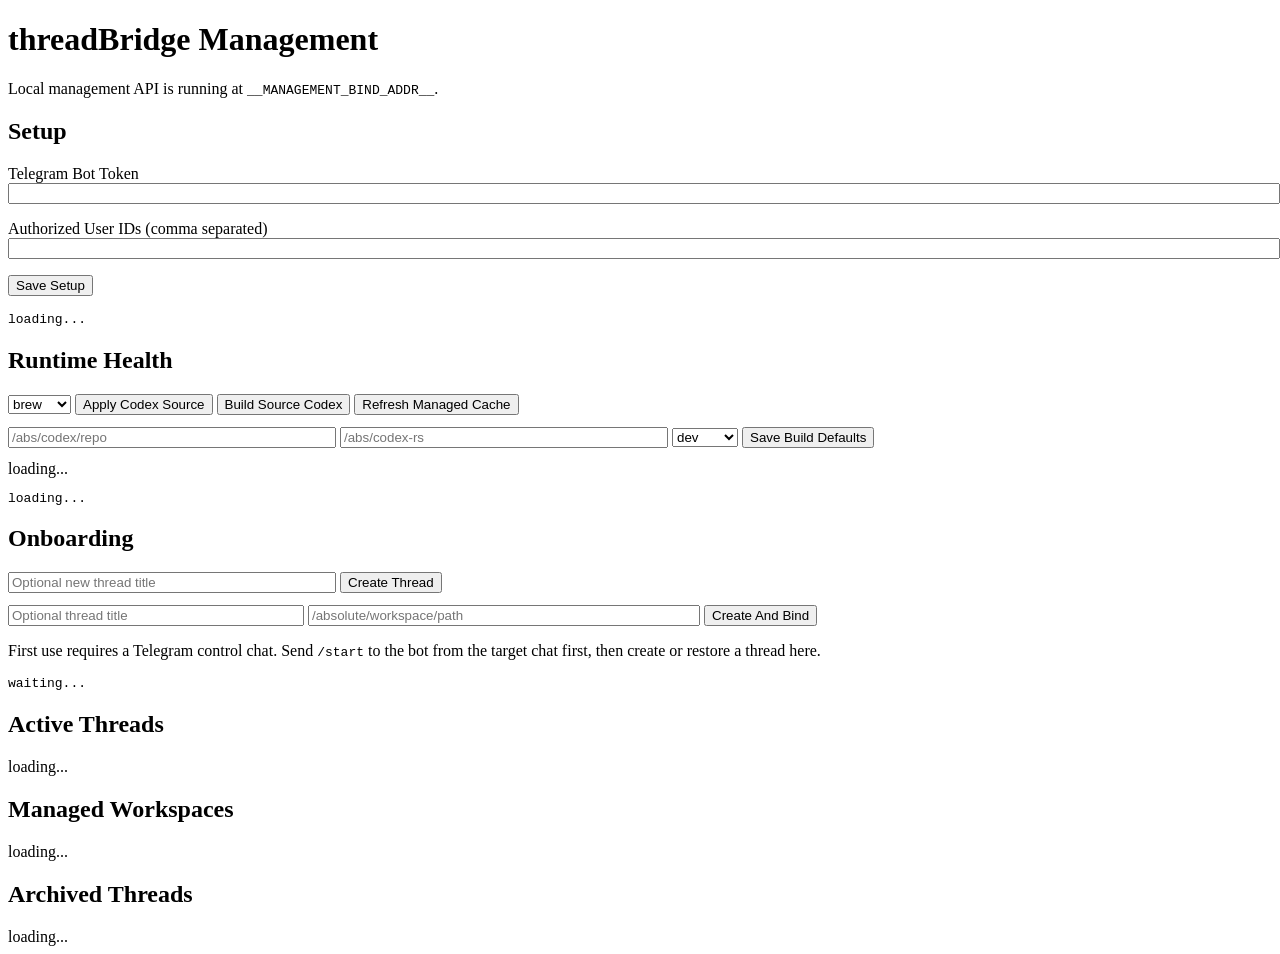
==== rust/static/management/index.html @ 495c509f "feat(threadbridge): expose runtime owner health" ====
<!doctype html>
<html lang="en">
<head>
  <meta charset="utf-8" />
  <title>threadBridge Management</title>
  <link rel="stylesheet" href="/assets/management.css" />
</head>
<body>
  <h1>threadBridge Management</h1>
  <p class="muted">Local management API is running at <code>__MANAGEMENT_BIND_ADDR__</code>.</p>
  <div class="grid">
    <div class="card">
      <h2>Setup</h2>
      <form id="setup-form">
        <p><label>Telegram Bot Token<br /><input id="telegram-token" type="password" style="width:100%" /></label></p>
        <p><label>Authorized User IDs (comma separated)<br /><input id="authorized-user-ids" type="text" style="width:100%" /></label></p>
        <p><button type="submit">Save Setup</button> <span id="setup-status"></span></p>
      </form>
      <pre id="setup">loading...</pre>
    </div>
    <div class="card">
      <h2>Runtime Health</h2>
      <div class="toolbar">
        <select id="managed-codex-source">
          <option value="brew">brew</option>
          <option value="source">source</option>
        </select>
        <button class="secondary" onclick="updateManagedCodexPreference()">Apply Codex Source</button>
        <button class="secondary" onclick="buildManagedCodexSource()">Build Source Codex</button>
        <button class="secondary" onclick="refreshManagedCodexCache()">Refresh Managed Cache</button>
        <span id="managed-codex-status" class="muted"></span>
      </div>
      <div class="toolbar" style="margin-top:0.75rem;">
        <input id="managed-codex-source-repo" type="text" placeholder="/abs/codex/repo" style="min-width:20rem;flex:2" />
        <input id="managed-codex-source-rs-dir" type="text" placeholder="/abs/codex-rs" style="min-width:20rem;flex:2" />
        <select id="managed-codex-build-profile">
          <option value="dev">dev</option>
          <option value="release">release</option>
        </select>
        <button class="secondary" onclick="saveManagedCodexBuildDefaults()">Save Build Defaults</button>
      </div>
      <div id="health-summary" class="summary-grid" style="margin-top:0.75rem;">loading...</div>
      <pre id="health">loading...</pre>
    </div>
  </div>
  <div class="card">
    <h2>Onboarding</h2>
    <div class="toolbar">
      <input id="new-thread-title" type="text" placeholder="Optional new thread title" style="min-width:20rem;flex:1" />
      <button onclick="createThread()">Create Thread</button>
    </div>
    <div class="toolbar" style="margin-top:0.75rem;">
      <input id="create-bind-title" type="text" placeholder="Optional thread title" style="min-width:18rem;flex:1" />
      <input id="create-bind-workspace" type="text" placeholder="/absolute/workspace/path" style="min-width:24rem;flex:2" />
      <button onclick="createAndBindThread()">Create And Bind</button>
    </div>
    <p class="muted">First use requires a Telegram control chat. Send <code>/start</code> to the bot from the target chat first, then create or restore a thread here.</p>
    <pre id="onboarding-status">waiting...</pre>
  </div>
  <div class="card"><h2>Active Threads</h2><div id="threads">loading...</div></div>
  <div class="card"><h2>Managed Workspaces</h2><div id="workspaces">loading...</div></div>
  <div class="card"><h2>Archived Threads</h2><div id="archived">loading...</div></div>
  <script src="/assets/management.js"></script>
</body>
</html>
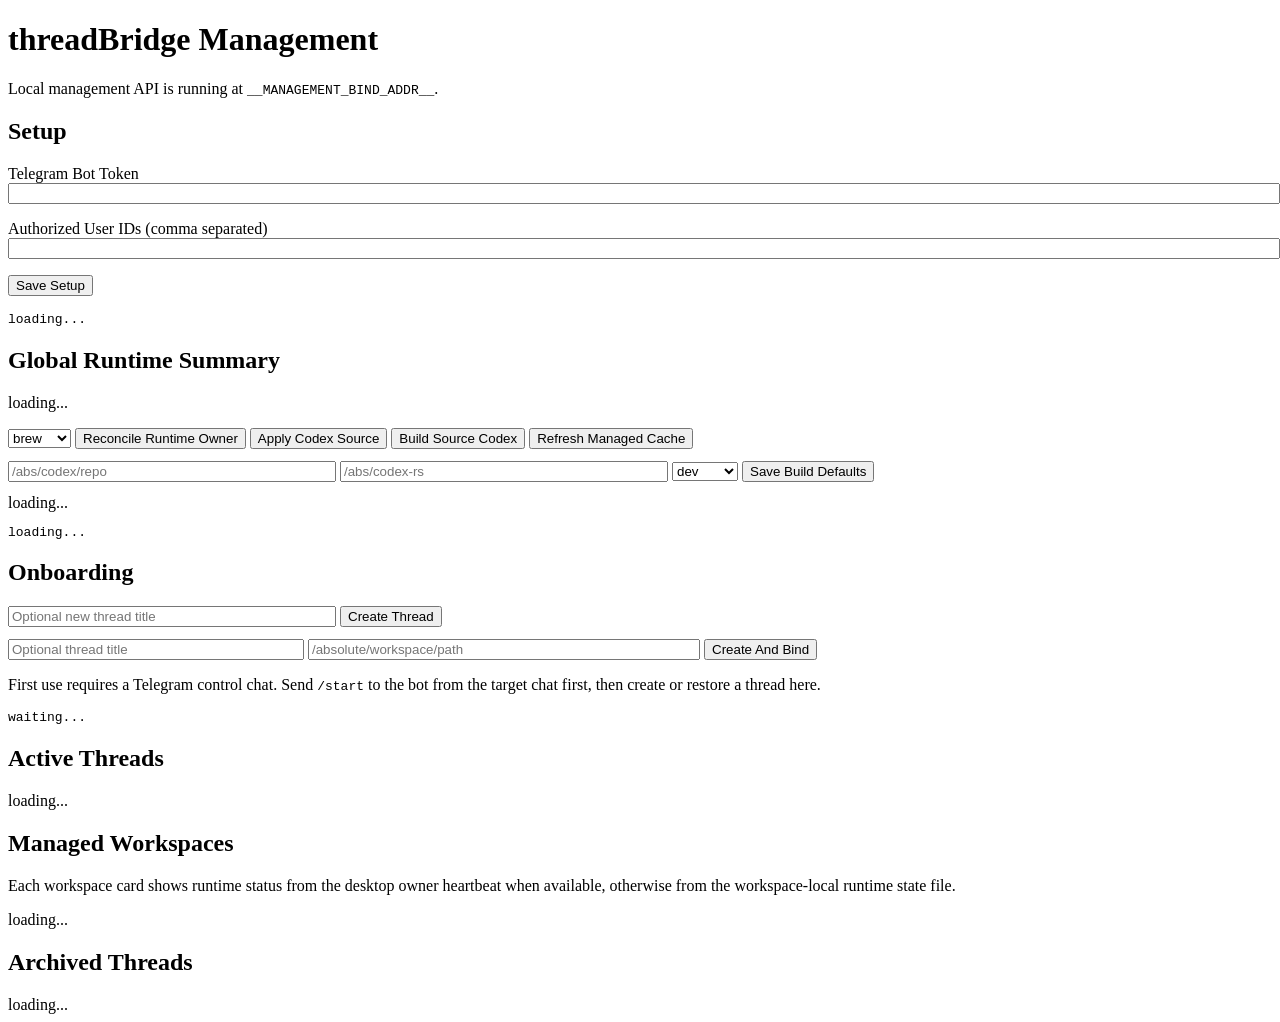
==== commit bc625141: "feat(threadbridge): surface owner heartbeat in management UI" ====
--- a/rust/static/management/index.html
+++ b/rust/static/management/index.html
@@ -19,12 +19,14 @@
       <pre id="setup">loading...</pre>
     </div>
     <div class="card">
-      <h2>Runtime Health</h2>
+      <h2>Global Runtime Summary</h2>
+      <p id="runtime-summary-note" class="muted">loading...</p>
       <div class="toolbar">
         <select id="managed-codex-source">
           <option value="brew">brew</option>
           <option value="source">source</option>
         </select>
+        <button class="secondary" onclick="reconcileRuntimeOwner()">Reconcile Runtime Owner</button>
         <button class="secondary" onclick="updateManagedCodexPreference()">Apply Codex Source</button>
         <button class="secondary" onclick="buildManagedCodexSource()">Build Source Codex</button>
         <button class="secondary" onclick="refreshManagedCodexCache()">Refresh Managed Cache</button>
@@ -58,7 +60,11 @@
     <pre id="onboarding-status">waiting...</pre>
   </div>
   <div class="card"><h2>Active Threads</h2><div id="threads">loading...</div></div>
-  <div class="card"><h2>Managed Workspaces</h2><div id="workspaces">loading...</div></div>
+  <div class="card">
+    <h2>Managed Workspaces</h2>
+    <p class="muted">Each workspace card shows runtime status from the desktop owner heartbeat when available, otherwise from the workspace-local runtime state file.</p>
+    <div id="workspaces">loading...</div>
+  </div>
   <div class="card"><h2>Archived Threads</h2><div id="archived">loading...</div></div>
   <script src="/assets/management.js"></script>
 </body>
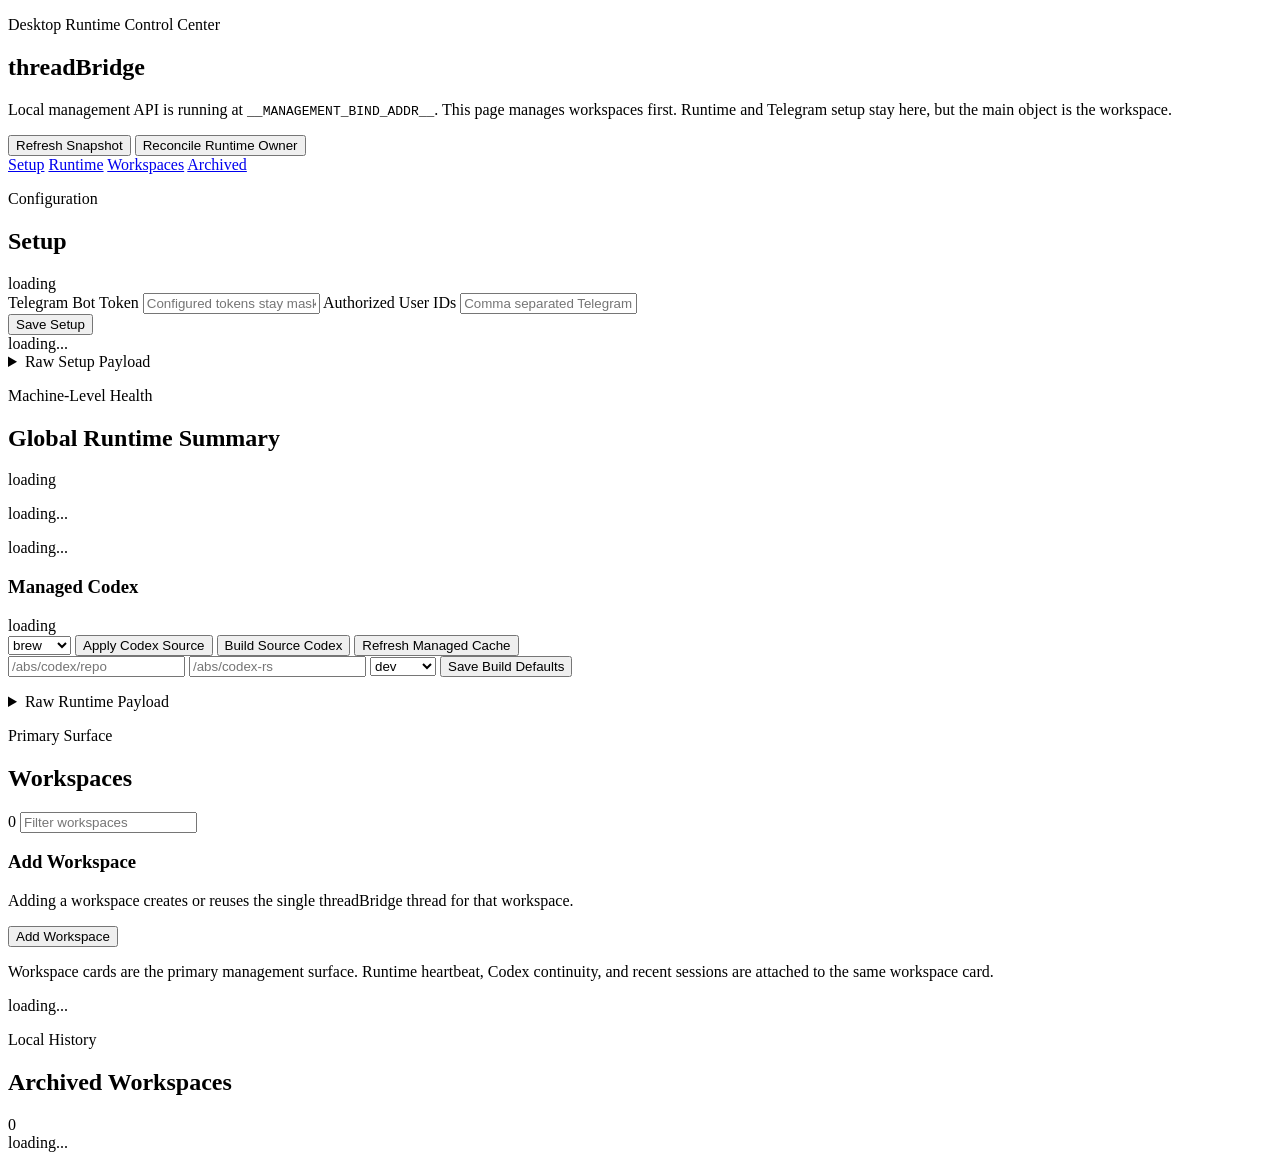
==== commit 59f83b7e: "feat(threadbridge): ship workspace-first desktop management" ====
--- a/rust/static/management/index.html
+++ b/rust/static/management/index.html
@@ -2,70 +2,152 @@
 <html lang="en">
 <head>
   <meta charset="utf-8" />
-  <title>threadBridge Management</title>
+  <meta name="viewport" content="width=device-width, initial-scale=1" />
+  <title>threadBridge Workspace Manager</title>
   <link rel="stylesheet" href="/assets/management.css" />
 </head>
 <body>
-  <h1>threadBridge Management</h1>
-  <p class="muted">Local management API is running at <code>__MANAGEMENT_BIND_ADDR__</code>.</p>
-  <div class="grid">
-    <div class="card">
-      <h2>Setup</h2>
-      <form id="setup-form">
-        <p><label>Telegram Bot Token<br /><input id="telegram-token" type="password" style="width:100%" /></label></p>
-        <p><label>Authorized User IDs (comma separated)<br /><input id="authorized-user-ids" type="text" style="width:100%" /></label></p>
-        <p><button type="submit">Save Setup</button> <span id="setup-status"></span></p>
-      </form>
-      <pre id="setup">loading...</pre>
-    </div>
-    <div class="card">
-      <h2>Global Runtime Summary</h2>
-      <p id="runtime-summary-note" class="muted">loading...</p>
-      <div class="toolbar">
-        <select id="managed-codex-source">
-          <option value="brew">brew</option>
-          <option value="source">source</option>
-        </select>
+  <main class="page-shell">
+    <section class="hero">
+      <div>
+        <p class="eyebrow">Desktop Runtime Control Center</p>
+        <h1>threadBridge</h1>
+        <p class="hero-copy">
+          Local management API is running at <code>__MANAGEMENT_BIND_ADDR__</code>.
+          This page manages workspaces first. Runtime and Telegram setup stay here, but the main object is the workspace.
+        </p>
+      </div>
+      <div class="hero-actions">
+        <button onclick="refresh()">Refresh Snapshot</button>
         <button class="secondary" onclick="reconcileRuntimeOwner()">Reconcile Runtime Owner</button>
-        <button class="secondary" onclick="updateManagedCodexPreference()">Apply Codex Source</button>
-        <button class="secondary" onclick="buildManagedCodexSource()">Build Source Codex</button>
-        <button class="secondary" onclick="refreshManagedCodexCache()">Refresh Managed Cache</button>
-        <span id="managed-codex-status" class="muted"></span>
       </div>
-      <div class="toolbar" style="margin-top:0.75rem;">
-        <input id="managed-codex-source-repo" type="text" placeholder="/abs/codex/repo" style="min-width:20rem;flex:2" />
-        <input id="managed-codex-source-rs-dir" type="text" placeholder="/abs/codex-rs" style="min-width:20rem;flex:2" />
-        <select id="managed-codex-build-profile">
-          <option value="dev">dev</option>
-          <option value="release">release</option>
-        </select>
-        <button class="secondary" onclick="saveManagedCodexBuildDefaults()">Save Build Defaults</button>
+    </section>
+
+    <nav class="section-nav">
+      <a href="#setup-card">Setup</a>
+      <a href="#runtime-card">Runtime</a>
+      <a href="#workspaces-section">Workspaces</a>
+      <a href="#archived-section">Archived</a>
+    </nav>
+
+    <section class="overview-grid">
+      <article id="setup-card" class="card">
+        <div class="section-heading">
+          <div>
+            <p class="eyebrow">Configuration</p>
+            <h2>Setup</h2>
+          </div>
+          <span id="setup-pill" class="badge badge-neutral">loading</span>
+        </div>
+        <form id="setup-form" class="stack">
+          <label class="field">
+            <span>Telegram Bot Token</span>
+            <input id="telegram-token" type="password" placeholder="Configured tokens stay masked." />
+          </label>
+          <label class="field">
+            <span>Authorized User IDs</span>
+            <input id="authorized-user-ids" type="text" placeholder="Comma separated Telegram user IDs" />
+          </label>
+          <div class="toolbar">
+            <button type="submit">Save Setup</button>
+            <span id="setup-status" class="muted"></span>
+          </div>
+        </form>
+        <div id="setup-runtime-note" class="status-note">loading...</div>
+        <details class="raw-panel">
+          <summary>Raw Setup Payload</summary>
+          <pre id="setup">loading...</pre>
+        </details>
+      </article>
+
+      <article id="runtime-card" class="card card-emphasis">
+        <div class="section-heading">
+          <div>
+            <p class="eyebrow">Machine-Level Health</p>
+            <h2>Global Runtime Summary</h2>
+          </div>
+          <span id="owner-pill" class="badge badge-neutral">loading</span>
+        </div>
+        <p id="runtime-summary-note" class="muted">loading...</p>
+        <div id="runtime-recovery-hint" class="hint" style="display:none;"></div>
+        <div id="health-summary" class="summary-grid">loading...</div>
+
+        <div class="subsection">
+          <div class="section-heading compact">
+            <h3>Managed Codex</h3>
+            <span id="managed-codex-pill" class="badge badge-neutral">loading</span>
+          </div>
+          <div class="toolbar">
+            <select id="managed-codex-source">
+              <option value="brew">brew</option>
+              <option value="source">source</option>
+            </select>
+            <button class="secondary" onclick="updateManagedCodexPreference()">Apply Codex Source</button>
+            <button class="secondary" onclick="buildManagedCodexSource()">Build Source Codex</button>
+            <button class="secondary" onclick="refreshManagedCodexCache()">Refresh Managed Cache</button>
+          </div>
+          <div class="toolbar">
+            <input id="managed-codex-source-repo" type="text" placeholder="/abs/codex/repo" />
+            <input id="managed-codex-source-rs-dir" type="text" placeholder="/abs/codex-rs" />
+            <select id="managed-codex-build-profile">
+              <option value="dev">dev</option>
+              <option value="release">release</option>
+            </select>
+            <button class="secondary" onclick="saveManagedCodexBuildDefaults()">Save Build Defaults</button>
+          </div>
+          <p id="managed-codex-status" class="muted"></p>
+        </div>
+
+        <details class="raw-panel">
+          <summary>Raw Runtime Payload</summary>
+          <pre id="health">loading...</pre>
+        </details>
+      </article>
+    </section>
+
+    <section id="workspaces-section" class="card">
+      <div class="section-heading">
+        <div>
+          <p class="eyebrow">Primary Surface</p>
+          <h2>Workspaces</h2>
+        </div>
+        <div class="toolbar">
+          <span id="workspaces-count" class="badge badge-neutral">0</span>
+          <input id="workspace-filter" type="text" placeholder="Filter workspaces" />
+        </div>
       </div>
-      <div id="health-summary" class="summary-grid" style="margin-top:0.75rem;">loading...</div>
-      <pre id="health">loading...</pre>
-    </div>
-  </div>
-  <div class="card">
-    <h2>Onboarding</h2>
-    <div class="toolbar">
-      <input id="new-thread-title" type="text" placeholder="Optional new thread title" style="min-width:20rem;flex:1" />
-      <button onclick="createThread()">Create Thread</button>
-    </div>
-    <div class="toolbar" style="margin-top:0.75rem;">
-      <input id="create-bind-title" type="text" placeholder="Optional thread title" style="min-width:18rem;flex:1" />
-      <input id="create-bind-workspace" type="text" placeholder="/absolute/workspace/path" style="min-width:24rem;flex:2" />
-      <button onclick="createAndBindThread()">Create And Bind</button>
-    </div>
-    <p class="muted">First use requires a Telegram control chat. Send <code>/start</code> to the bot from the target chat first, then create or restore a thread here.</p>
-    <pre id="onboarding-status">waiting...</pre>
-  </div>
-  <div class="card"><h2>Active Threads</h2><div id="threads">loading...</div></div>
-  <div class="card">
-    <h2>Managed Workspaces</h2>
-    <p class="muted">Each workspace card shows runtime status from the desktop owner heartbeat when available, otherwise from the workspace-local runtime state file.</p>
-    <div id="workspaces">loading...</div>
-  </div>
-  <div class="card"><h2>Archived Threads</h2><div id="archived">loading...</div></div>
+      <div class="subsection">
+        <div class="section-heading compact">
+          <h3>Add Workspace</h3>
+        </div>
+        <div class="stack">
+          <p class="muted">
+            Adding a workspace creates or reuses the single threadBridge thread for that workspace.
+          </p>
+          <div class="toolbar">
+            <button id="add-workspace-button" onclick="pickAndAddWorkspace()">Add Workspace</button>
+            <span id="add-workspace-status" class="muted"></span>
+          </div>
+        </div>
+      </div>
+      <div class="section-divider" aria-hidden="true"></div>
+      <p class="muted">
+        Workspace cards are the primary management surface. Runtime heartbeat, Codex continuity, and recent sessions are attached to the same workspace card.
+      </p>
+      <div id="workspaces" class="entity-list">loading...</div>
+    </section>
+
+    <section id="archived-section" class="card">
+      <div class="section-heading">
+        <div>
+          <p class="eyebrow">Local History</p>
+          <h2>Archived Workspaces</h2>
+        </div>
+        <span id="archived-count" class="badge badge-neutral">0</span>
+      </div>
+      <div id="archived" class="entity-list">loading...</div>
+    </section>
+  </main>
   <script src="/assets/management.js"></script>
 </body>
 </html>
